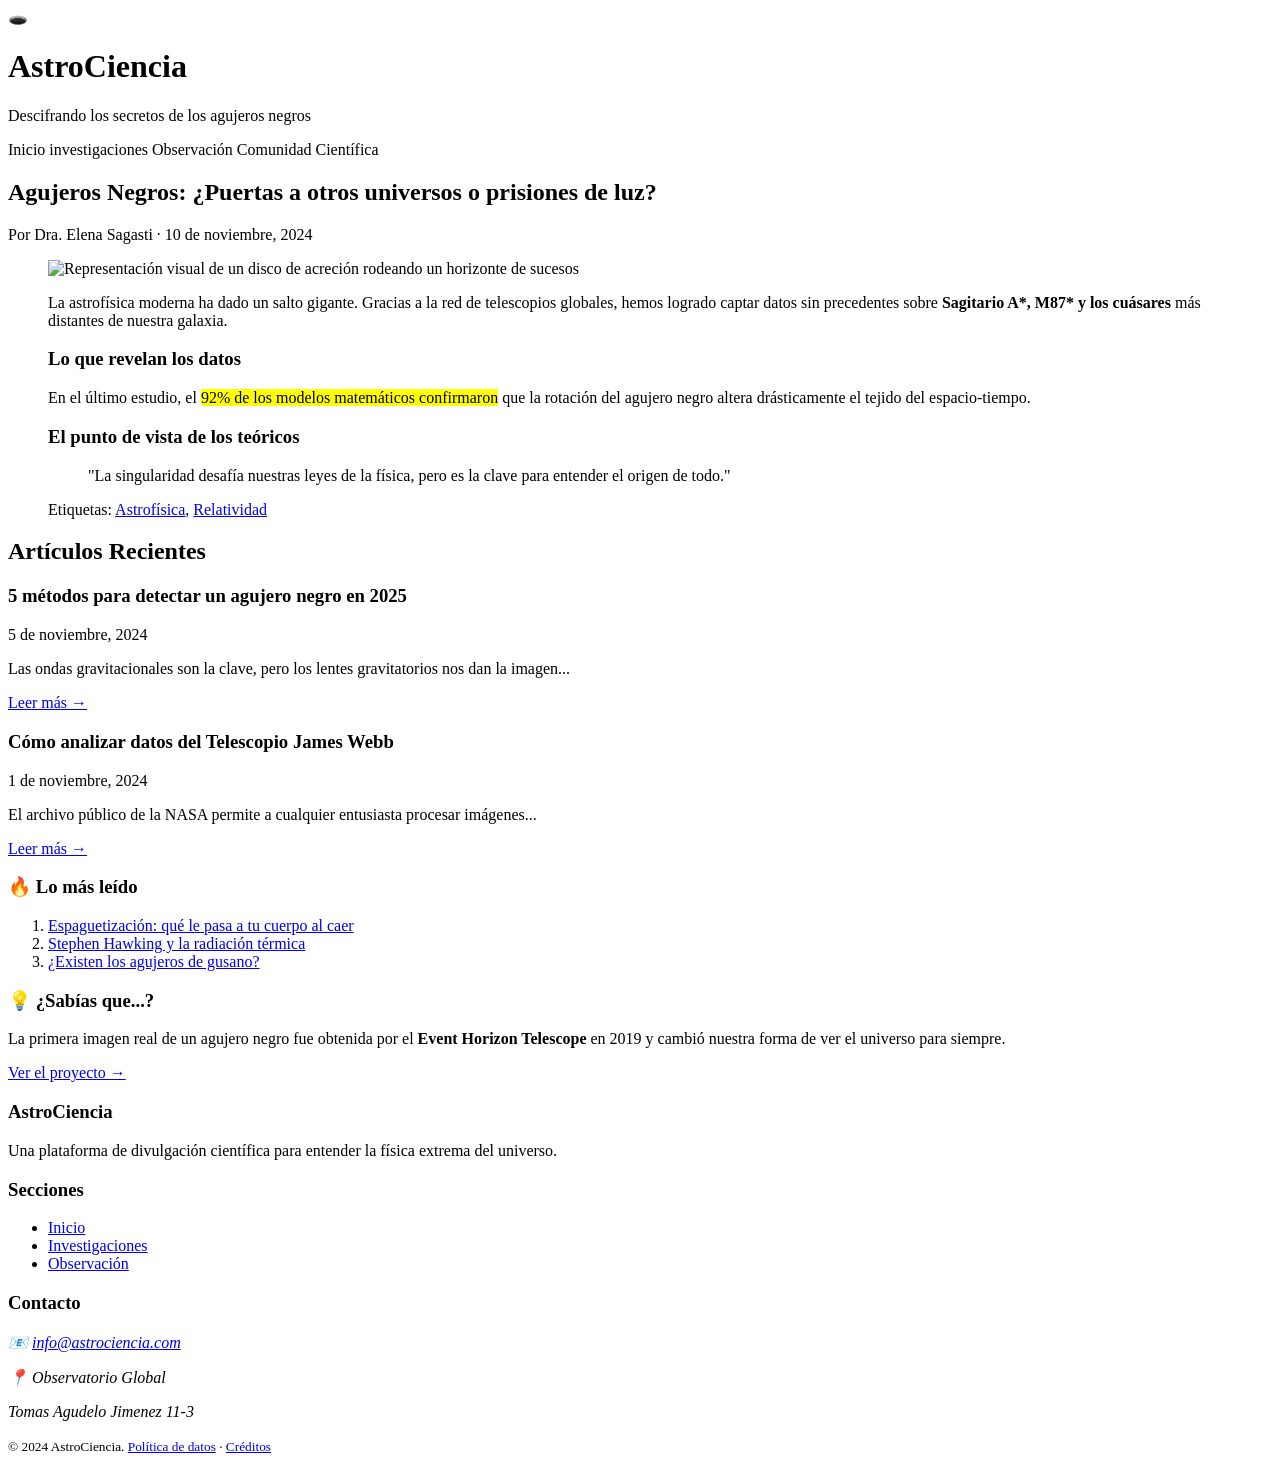
==== index.html @ 0082c1bb "Investigacion de media" ====
<!DOCTYPE html>
<html lang="es">
<head>
    <meta charset="UTF-8">
    <meta name="viewport" content="width=device-width, initial-scale=1.0">
    <title>AstroCiencia - Explorando los misterios del cosmos</title>
</head>
<body>
    </body>
</html>
<header>
    <div>
        <span>🕳️</span>
        <h1>AstroCiencia</h1>
        <p>Descifrando los secretos de los agujeros negros</p>
    </div>

    <nav aria-label="Navegación principal">
Inicio</a>
investigaciones</a>
Observación</a>
Comunidad Científica</a>
    </nav>
</header>
<main id="inicio">

    <article id="articulo-destacado">
        <header>
            <h2>Agujeros Negros: ¿Puertas a otros universos o prisiones de luz?</h2>
            <p>Por <span>Dra. Elena Sagasti</span> ·
               <time datetime="2024-11-10">10 de noviembre, 2024</time></p>
        </header>

        <figure>
            <img src="https://encrypted-tbn0.gstatic.com/images?q=tbn:ANd9GcTvv3V1K2QhF9pLKbhI4E0CnIx6Rcb-TgUaSA&s"
                 alt="Representación visual de un disco de acreción rodeando un horizonte de sucesos">

        <p>La astrofísica moderna ha dado un salto gigante. Gracias a la red de telescopios globales, 
           hemos logrado captar datos sin precedentes sobre <strong>Sagitario A*, M87* y los cuásares</strong> 
           más distantes de nuestra galaxia.</p>

        <section>
            <h3>Lo que revelan los datos</h3>
            <p>En el último estudio, el <mark>92% de los modelos matemáticos confirmaron</mark> 
               que la rotación del agujero negro altera drásticamente el tejido del espacio-tiempo.</p>
        </section>

        <section>
            <h3>El punto de vista de los teóricos</h3>
            <blockquote>
                <p>"La singularidad desafía nuestras leyes de la física, pero es la clave para entender el origen de todo."</p>
            </blockquote>
        </section>

        <footer>
            <p>Etiquetas:
               <a href="#">Astrofísica</a>,
               <a href="#">Relatividad</a>
            </p>
        </footer>
    </article>

    <section id="articulos">
        <h2>Artículos Recientes</h2>

        <article>
            <header>
                <h3>5 métodos para detectar un agujero negro en 2025</h3>
                <time datetime="2024-11-05">5 de noviembre, 2024</time>
            </header>
            <p>Las ondas gravitacionales son la clave, pero los lentes gravitatorios nos dan la imagen...</p>
            <a href="#">Leer más →</a>
        </article>

        <article>
            <header>
                <h3>Cómo analizar datos del Telescopio James Webb</h3>
                <time datetime="2024-11-01">1 de noviembre, 2024</time>
            </header>
            <p>El archivo público de la NASA permite a cualquier entusiasta procesar imágenes...</p>
            <a href="#">Leer más →</a>
        </article>

    </section>

</main>
<aside aria-label="Contenido relacionado">

    <section>
        <h3>🔥 Lo más leído</h3>
        <ol>
            <li><a href="#">Espaguetización: qué le pasa a tu cuerpo al caer</a></li>
            <li><a href="#">Stephen Hawking y la radiación térmica</a></li>
            <li><a href="#">¿Existen los agujeros de gusano?</a></li>
        </ol>
    </section>

    <section>
        <h3>💡 ¿Sabías que...?</h3>
        <p>La primera imagen real de un agujero negro fue obtenida por el 
           <strong>Event Horizon Telescope</strong> en 2019
           y cambió nuestra forma de ver el universo para siempre.</p>
        <a href="https://eventhorizontelescope.org" target="_blank">Ver el proyecto →</a>
    </section>

</aside>
<footer>
    <section>
        <h3>AstroCiencia</h3>
        <p>Una plataforma de divulgación científica para entender 
           la física extrema del universo.</p>
    </section>

    <section>
        <h3>Secciones</h3>
        <nav aria-label="Mapa del sitio">
            <ul>
                <li><a href="#">Inicio</a></li>
                <li><a href="#">Investigaciones</a></li>
                <li><a href="#">Observación</a></li>
            </ul>
        </nav>
    </section>

    <section>
        <h3>Contacto</h3>
        <address>
            <p>📧 <a href="mailto:info@astrociencia.com">info@astrociencia.com</a></p>
            <p>📍 Observatorio Global</p>
            <p> Tomas Agudelo Jimenez 11-3</p>
        </address>
    </section>

    <p>
        <small>
            © <time datetime="2024">2024</time> AstroCiencia.
            <a href="#">Política de datos</a> ·
            <a href="#">Créditos</a>
        </small>
    </p>
</footer>
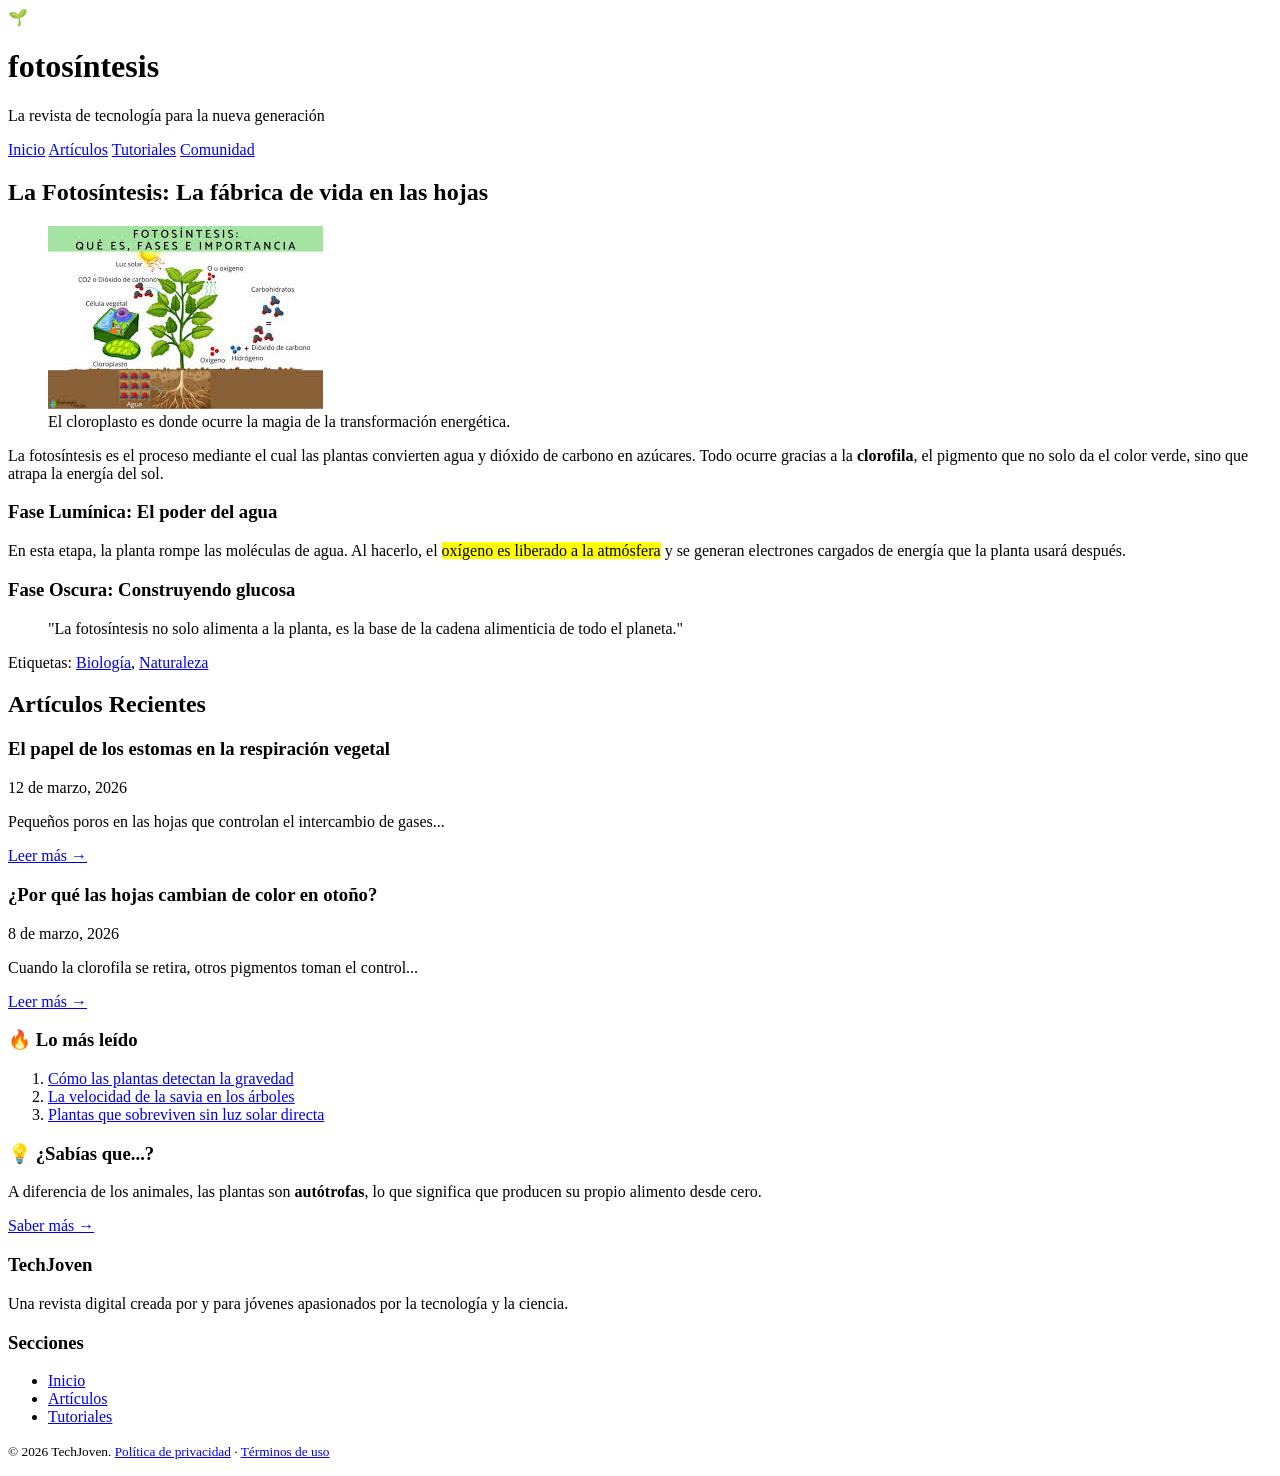
==== commit da29eff8: "trabajo media tecnica investigacion fotosintesis" ====
--- a/index.html
+++ b/index.html
@@ -3,59 +3,58 @@
 <head>
     <meta charset="UTF-8">
     <meta name="viewport" content="width=device-width, initial-scale=1.0">
-    <title>AstroCiencia - Explorando los misterios del cosmos</title>
+    <title>Fotosintesis - El código secreto de las plantas</title>
 </head>
 <body>
     </body>
 </html>
 <header>
     <div>
-        <span>🕳️</span>
-        <h1>AstroCiencia</h1>
-        <p>Descifrando los secretos de los agujeros negros</p>
+        <span>🌱</span>
+        <h1>fotosíntesis</h1>
+        <p>La revista de tecnología para la nueva generación</p>
     </div>
 
     <nav aria-label="Navegación principal">
-Inicio</a>
-investigaciones</a>
-Observación</a>
-Comunidad Científica</a>
+        <a href="#inicio">Inicio</a>
+        <a href="#articulos">Artículos</a>
+        <a href="#tutoriales">Tutoriales</a>
+        <a href="#comunidad">Comunidad</a>
     </nav>
 </header>
 <main id="inicio">
 
     <article id="articulo-destacado">
         <header>
-            <h2>Agujeros Negros: ¿Puertas a otros universos o prisiones de luz?</h2>
-            <p>Por <span>Dra. Elena Sagasti</span> ·
-               <time datetime="2024-11-10">10 de noviembre, 2024</time></p>
+            <h2>La Fotosíntesis: La fábrica de vida en las hojas</h2>
+         
+          
         </header>
 
         <figure>
-            <img src="https://encrypted-tbn0.gstatic.com/images?q=tbn:ANd9GcTvv3V1K2QhF9pLKbhI4E0CnIx6Rcb-TgUaSA&s"
-                 alt="Representación visual de un disco de acreción rodeando un horizonte de sucesos">
+            <img src="[data-uri]" 
+                 alt="Esquema detallado de un cloroplasto y los tilacoides">
+            <figcaption>El cloroplasto es donde ocurre la magia de la transformación energética.</figcaption>
+        </figure>
 
-        <p>La astrofísica moderna ha dado un salto gigante. Gracias a la red de telescopios globales, 
-           hemos logrado captar datos sin precedentes sobre <strong>Sagitario A*, M87* y los cuásares</strong> 
-           más distantes de nuestra galaxia.</p>
+        <p>La fotosíntesis es el proceso mediante el cual las plantas convierten agua y dióxido de carbono en azúcares. Todo ocurre gracias a la <strong>clorofila</strong>, el pigmento que no solo da el color verde, sino que atrapa la energía del sol.</p>
 
         <section>
-            <h3>Lo que revelan los datos</h3>
-            <p>En el último estudio, el <mark>92% de los modelos matemáticos confirmaron</mark> 
-               que la rotación del agujero negro altera drásticamente el tejido del espacio-tiempo.</p>
+            <h3>Fase Lumínica: El poder del agua</h3>
+            <p>En esta etapa, la planta rompe las moléculas de agua. Al hacerlo, el <mark>oxígeno es liberado a la atmósfera</mark> y se generan electrones cargados de energía que la planta usará después.</p>
         </section>
 
         <section>
-            <h3>El punto de vista de los teóricos</h3>
+            <h3>Fase Oscura: Construyendo glucosa</h3>
             <blockquote>
-                <p>"La singularidad desafía nuestras leyes de la física, pero es la clave para entender el origen de todo."</p>
+                <p>"La fotosíntesis no solo alimenta a la planta, es la base de la cadena alimenticia de todo el planeta."</p>
             </blockquote>
         </section>
 
         <footer>
             <p>Etiquetas:
-               <a href="#">Astrofísica</a>,
-               <a href="#">Relatividad</a>
+               <a href="#">Biología</a>,
+               <a href="#">Naturaleza</a>
             </p>
         </footer>
     </article>
@@ -65,19 +64,19 @@
 
         <article>
             <header>
-                <h3>5 métodos para detectar un agujero negro en 2025</h3>
-                <time datetime="2024-11-05">5 de noviembre, 2024</time>
+                <h3>El papel de los estomas en la respiración vegetal</h3>
+                <time datetime="2026-03-12">12 de marzo, 2026</time>
             </header>
-            <p>Las ondas gravitacionales son la clave, pero los lentes gravitatorios nos dan la imagen...</p>
+            <p>Pequeños poros en las hojas que controlan el intercambio de gases...</p>
             <a href="#">Leer más →</a>
         </article>
 
         <article>
             <header>
-                <h3>Cómo analizar datos del Telescopio James Webb</h3>
-                <time datetime="2024-11-01">1 de noviembre, 2024</time>
+                <h3>¿Por qué las hojas cambian de color en otoño?</h3>
+                <time datetime="2026-03-08">8 de marzo, 2026</time>
             </header>
-            <p>El archivo público de la NASA permite a cualquier entusiasta procesar imágenes...</p>
+            <p>Cuando la clorofila se retira, otros pigmentos toman el control...</p>
             <a href="#">Leer más →</a>
         </article>
 
@@ -89,26 +88,24 @@
     <section>
         <h3>🔥 Lo más leído</h3>
         <ol>
-            <li><a href="#">Espaguetización: qué le pasa a tu cuerpo al caer</a></li>
-            <li><a href="#">Stephen Hawking y la radiación térmica</a></li>
-            <li><a href="#">¿Existen los agujeros de gusano?</a></li>
+            <li><a href="#">Cómo las plantas detectan la gravedad</a></li>
+            <li><a href="#">La velocidad de la savia en los árboles</a></li>
+            <li><a href="#">Plantas que sobreviven sin luz solar directa</a></li>
         </ol>
     </section>
 
     <section>
         <h3>💡 ¿Sabías que...?</h3>
-        <p>La primera imagen real de un agujero negro fue obtenida por el 
-           <strong>Event Horizon Telescope</strong> en 2019
-           y cambió nuestra forma de ver el universo para siempre.</p>
-        <a href="https://eventhorizontelescope.org" target="_blank">Ver el proyecto →</a>
+        <p>A diferencia de los animales, las plantas son <strong>autótrofas</strong>, lo que significa que producen su propio alimento desde cero.</p>
+        <a href="https://es.wikipedia.org/wiki/Fotosintesis" target="_blank">Saber más →</a>
     </section>
 
 </aside>
 <footer>
     <section>
-        <h3>AstroCiencia</h3>
-        <p>Una plataforma de divulgación científica para entender 
-           la física extrema del universo.</p>
+        <h3>TechJoven</h3>
+        <p>Una revista digital creada por y para jóvenes
+           apasionados por la tecnología y la ciencia.</p>
     </section>
 
     <section>
@@ -116,26 +113,18 @@
         <nav aria-label="Mapa del sitio">
             <ul>
                 <li><a href="#">Inicio</a></li>
-                <li><a href="#">Investigaciones</a></li>
-                <li><a href="#">Observación</a></li>
+                <li><a href="#">Artículos</a></li>
+                <li><a href="#">Tutoriales</a></li>
             </ul>
         </nav>
     </section>
 
     <section>
-        <h3>Contacto</h3>
-        <address>
-            <p>📧 <a href="mailto:info@astrociencia.com">info@astrociencia.com</a></p>
-            <p>📍 Observatorio Global</p>
-            <p> Tomas Agudelo Jimenez 11-3</p>
-        </address>
-    </section>
-
-    <p>
+       
         <small>
-            © <time datetime="2024">2024</time> AstroCiencia.
-            <a href="#">Política de datos</a> ·
-            <a href="#">Créditos</a>
+            © <time datetime="2026">2026</time> TechJoven.
+            <a href="#">Política de privacidad</a> ·
+            <a href="#">Términos de uso</a>
         </small>
     </p>
 </footer>
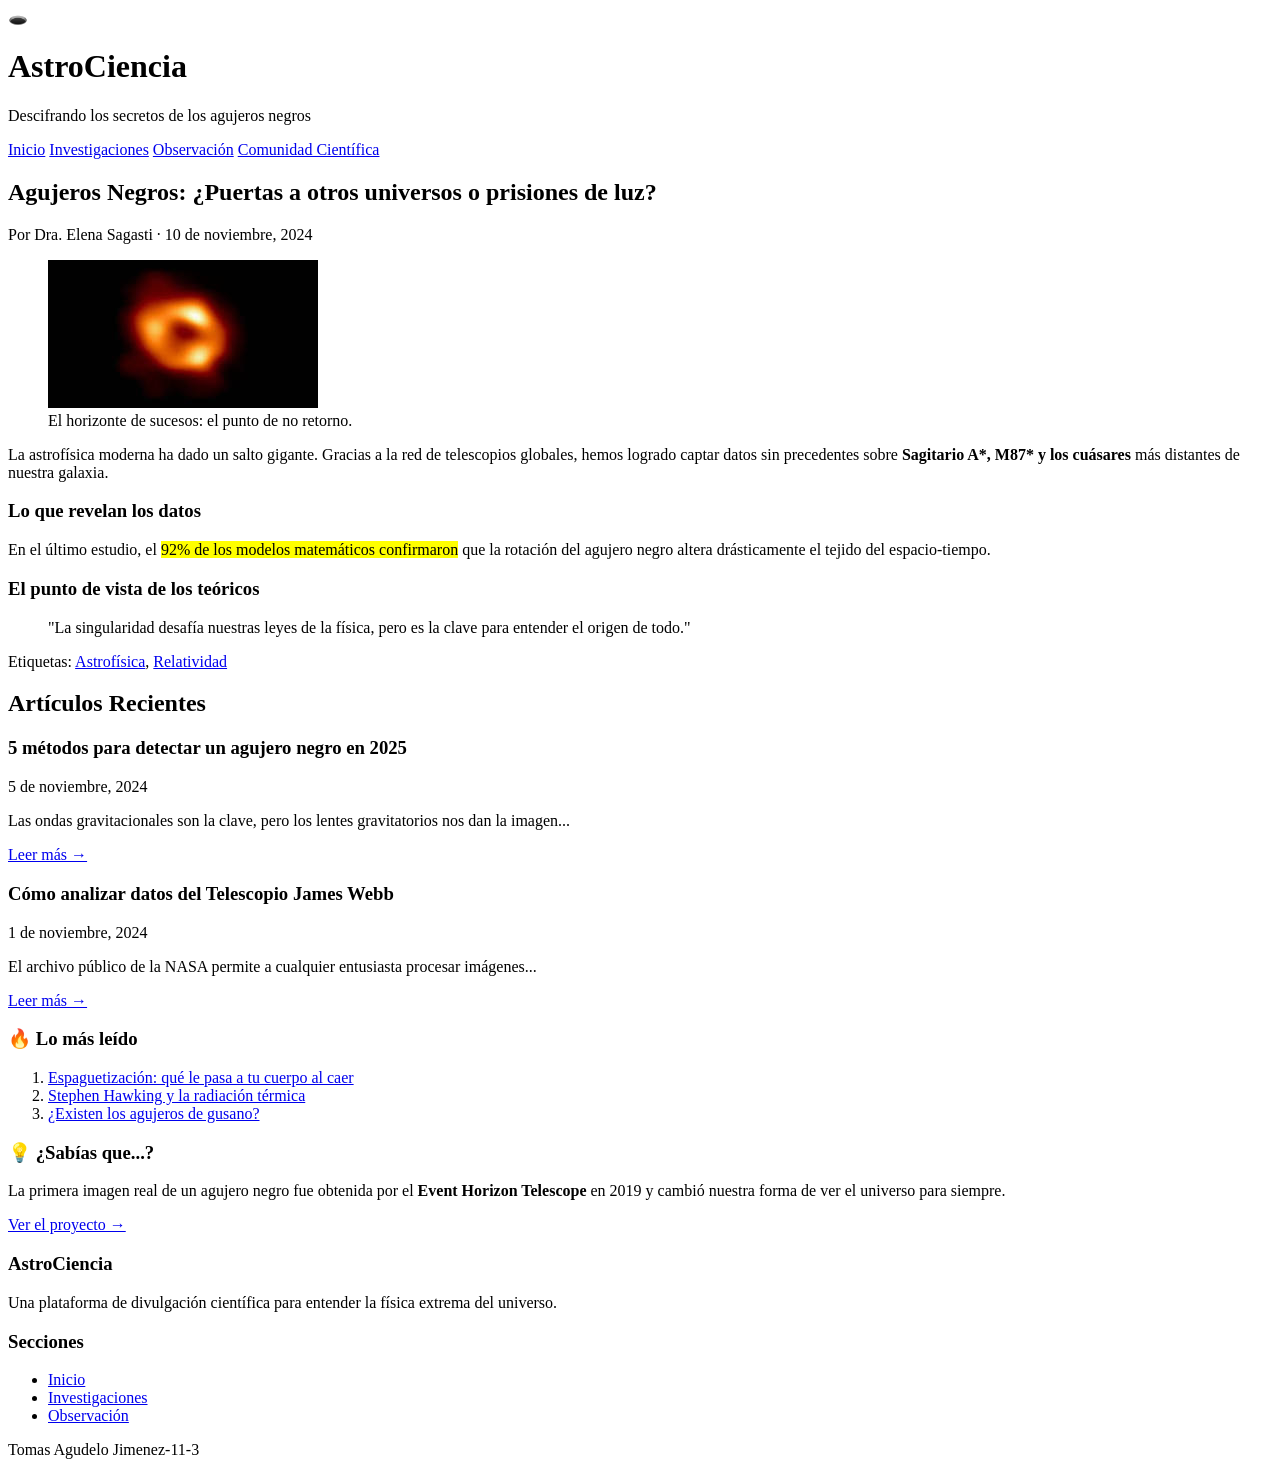
==== commit 9af3e799: "Trabajo media Investigacion" ====
--- a/index.html
+++ b/index.html
@@ -3,58 +3,61 @@
 <head>
     <meta charset="UTF-8">
     <meta name="viewport" content="width=device-width, initial-scale=1.0">
-    <title>Fotosintesis - El código secreto de las plantas</title>
+    <title>AstroCiencia - Explorando los misterios del cosmos</title>
 </head>
 <body>
     </body>
 </html>
 <header>
     <div>
-        <span>🌱</span>
-        <h1>fotosíntesis</h1>
-        <p>La revista de tecnología para la nueva generación</p>
+        <span>🕳️</span>
+        <h1>AstroCiencia</h1>
+        <p>Descifrando los secretos de los agujeros negros</p>
     </div>
 
     <nav aria-label="Navegación principal">
         <a href="#inicio">Inicio</a>
-        <a href="#articulos">Artículos</a>
-        <a href="#tutoriales">Tutoriales</a>
-        <a href="#comunidad">Comunidad</a>
+        <a href="#articulos">Investigaciones</a>
+        <a href="#tutoriales">Observación</a>
+        <a href="#comunidad">Comunidad Científica</a>
     </nav>
 </header>
 <main id="inicio">
 
     <article id="articulo-destacado">
         <header>
-            <h2>La Fotosíntesis: La fábrica de vida en las hojas</h2>
-         
-          
+            <h2>Agujeros Negros: ¿Puertas a otros universos o prisiones de luz?</h2>
+            <p>Por <span>Dra. Elena Sagasti</span> ·
+               <time datetime="2024-11-10">10 de noviembre, 2024</time></p>
         </header>
 
         <figure>
-            <img src="[data-uri]" 
-                 alt="Esquema detallado de un cloroplasto y los tilacoides">
-            <figcaption>El cloroplasto es donde ocurre la magia de la transformación energética.</figcaption>
+            <img src="[data-uri]"
+                 alt="Representación visual de un disco de acreción rodeando un horizonte de sucesos">
+            <figcaption>El horizonte de sucesos: el punto de no retorno.</figcaption>
         </figure>
 
-        <p>La fotosíntesis es el proceso mediante el cual las plantas convierten agua y dióxido de carbono en azúcares. Todo ocurre gracias a la <strong>clorofila</strong>, el pigmento que no solo da el color verde, sino que atrapa la energía del sol.</p>
+        <p>La astrofísica moderna ha dado un salto gigante. Gracias a la red de telescopios globales, 
+           hemos logrado captar datos sin precedentes sobre <strong>Sagitario A*, M87* y los cuásares</strong> 
+           más distantes de nuestra galaxia.</p>
 
         <section>
-            <h3>Fase Lumínica: El poder del agua</h3>
-            <p>En esta etapa, la planta rompe las moléculas de agua. Al hacerlo, el <mark>oxígeno es liberado a la atmósfera</mark> y se generan electrones cargados de energía que la planta usará después.</p>
+            <h3>Lo que revelan los datos</h3>
+            <p>En el último estudio, el <mark>92% de los modelos matemáticos confirmaron</mark> 
+               que la rotación del agujero negro altera drásticamente el tejido del espacio-tiempo.</p>
         </section>
 
         <section>
-            <h3>Fase Oscura: Construyendo glucosa</h3>
+            <h3>El punto de vista de los teóricos</h3>
             <blockquote>
-                <p>"La fotosíntesis no solo alimenta a la planta, es la base de la cadena alimenticia de todo el planeta."</p>
+                <p>"La singularidad desafía nuestras leyes de la física, pero es la clave para entender el origen de todo."</p>
             </blockquote>
         </section>
 
         <footer>
             <p>Etiquetas:
-               <a href="#">Biología</a>,
-               <a href="#">Naturaleza</a>
+               <a href="#">Astrofísica</a>,
+               <a href="#">Relatividad</a>
             </p>
         </footer>
     </article>
@@ -64,19 +67,19 @@
 
         <article>
             <header>
-                <h3>El papel de los estomas en la respiración vegetal</h3>
-                <time datetime="2026-03-12">12 de marzo, 2026</time>
+                <h3>5 métodos para detectar un agujero negro en 2025</h3>
+                <time datetime="2024-11-05">5 de noviembre, 2024</time>
             </header>
-            <p>Pequeños poros en las hojas que controlan el intercambio de gases...</p>
+            <p>Las ondas gravitacionales son la clave, pero los lentes gravitatorios nos dan la imagen...</p>
             <a href="#">Leer más →</a>
         </article>
 
         <article>
             <header>
-                <h3>¿Por qué las hojas cambian de color en otoño?</h3>
-                <time datetime="2026-03-08">8 de marzo, 2026</time>
+                <h3>Cómo analizar datos del Telescopio James Webb</h3>
+                <time datetime="2024-11-01">1 de noviembre, 2024</time>
             </header>
-            <p>Cuando la clorofila se retira, otros pigmentos toman el control...</p>
+            <p>El archivo público de la NASA permite a cualquier entusiasta procesar imágenes...</p>
             <a href="#">Leer más →</a>
         </article>
 
@@ -88,24 +91,26 @@
     <section>
         <h3>🔥 Lo más leído</h3>
         <ol>
-            <li><a href="#">Cómo las plantas detectan la gravedad</a></li>
-            <li><a href="#">La velocidad de la savia en los árboles</a></li>
-            <li><a href="#">Plantas que sobreviven sin luz solar directa</a></li>
+            <li><a href="#">Espaguetización: qué le pasa a tu cuerpo al caer</a></li>
+            <li><a href="#">Stephen Hawking y la radiación térmica</a></li>
+            <li><a href="#">¿Existen los agujeros de gusano?</a></li>
         </ol>
     </section>
 
     <section>
         <h3>💡 ¿Sabías que...?</h3>
-        <p>A diferencia de los animales, las plantas son <strong>autótrofas</strong>, lo que significa que producen su propio alimento desde cero.</p>
-        <a href="https://es.wikipedia.org/wiki/Fotosintesis" target="_blank">Saber más →</a>
+        <p>La primera imagen real de un agujero negro fue obtenida por el 
+           <strong>Event Horizon Telescope</strong> en 2019
+           y cambió nuestra forma de ver el universo para siempre.</p>
+        <a href="https://eventhorizontelescope.org" target="_blank">Ver el proyecto →</a>
     </section>
 
 </aside>
 <footer>
     <section>
-        <h3>TechJoven</h3>
-        <p>Una revista digital creada por y para jóvenes
-           apasionados por la tecnología y la ciencia.</p>
+        <h3>AstroCiencia</h3>
+        <p>Una plataforma de divulgación científica para entender 
+           la física extrema del universo.</p>
     </section>
 
     <section>
@@ -113,18 +118,10 @@
         <nav aria-label="Mapa del sitio">
             <ul>
                 <li><a href="#">Inicio</a></li>
-                <li><a href="#">Artículos</a></li>
-                <li><a href="#">Tutoriales</a></li>
+                <li><a href="#">Investigaciones</a></li>
+                <li><a href="#">Observación</a></li>
             </ul>
         </nav>
     </section>
 
-    <section>
-       
-        <small>
-            © <time datetime="2026">2026</time> TechJoven.
-            <a href="#">Política de privacidad</a> ·
-            <a href="#">Términos de uso</a>
-        </small>
-    </p>
-</footer>+Tomas Agudelo Jimenez-11-3
